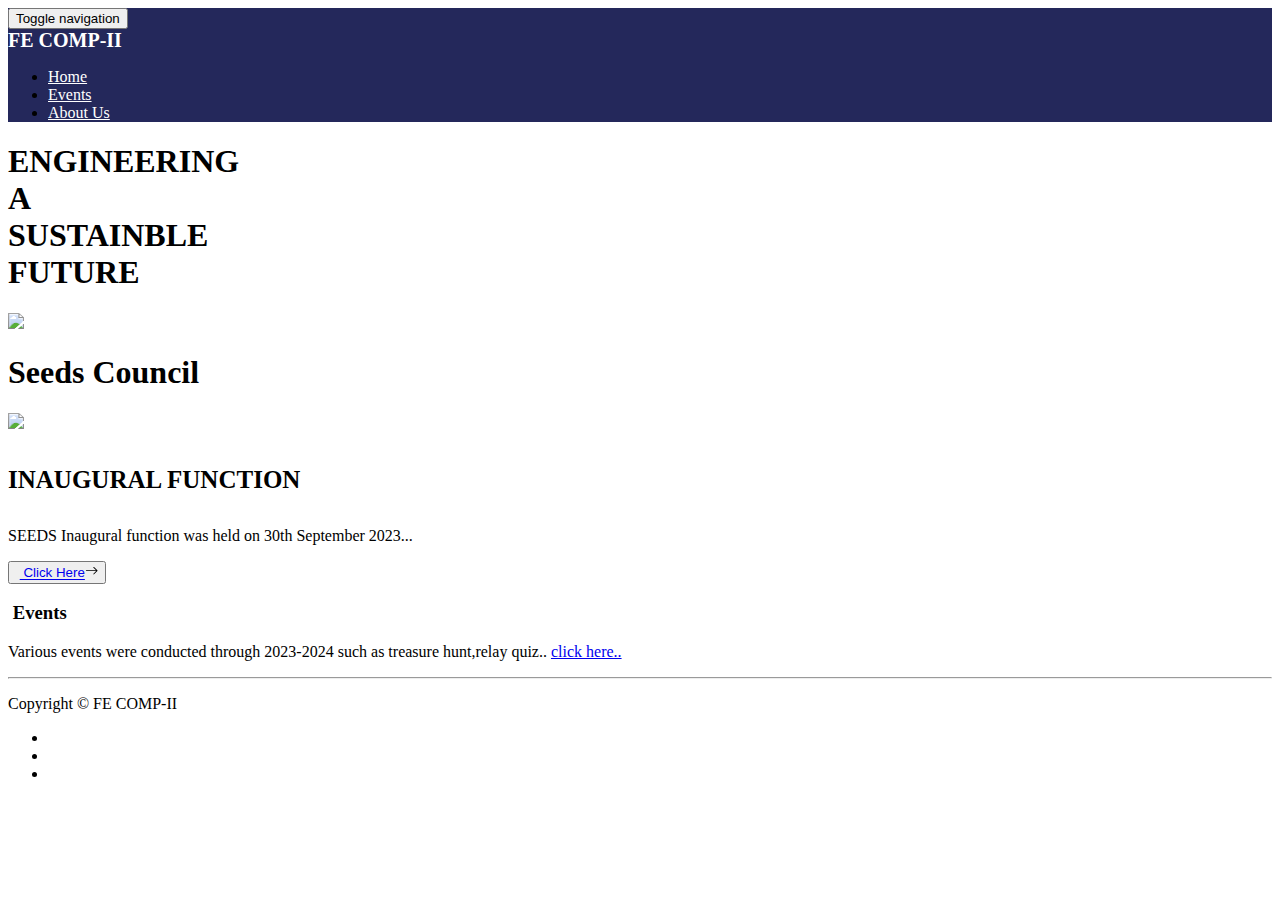
==== templates/index.html @ 4b42f10f "main" ====
<!DOCTYPE html>
<html data-bs-theme="light" lang="en">

<head>
    <meta charset="utf-8">
    <meta name="viewport" content="width=device-width, initial-scale=1.0, shrink-to-fit=no">
    <title>Home - Brand</title>
    <link rel="stylesheet" href="/assets/bootstrap/css/bootstrap.min.css">
    <link rel="stylesheet" href="/assets/css/Raleway.css">
    <link rel="stylesheet" href="https://cdnjs.cloudflare.com/ajax/libs/aos/2.3.4/aos.css">
    <link rel="stylesheet" href="https://cdnjs.cloudflare.com/ajax/libs/animate.css/3.5.2/animate.min.css">
</head>

<body>
    <nav class="navbar navbar-expand-md fixed-top navbar-shrink py-3 navbar-light" id="mainNav" style="background-color: #24285B;">
        <div class="container"><a class="navbar-brand d-flex align-items-center" href="/"><span style="color: white;/*background-color: white;*/"></span></a><button data-bs-toggle="collapse" class="navbar-toggler" data-bs-target="#navcol-1"><span class="visually-hidden">Toggle navigation</span><span class="navbar-toggler-icon"></span></button>
            <div class="collapse navbar-collapse" id="navcol-1"><span class="navbar-text" style="color: white;font-weight: 700;font-size: 20px;">FE COMP-II</span>
                <ul class="navbar-nav mx-auto">
                    <li class="nav-item"><a class="nav-link active" data-bss-hover-animate="tada" href="/" style="color: white;">Home</a></li>
                     <li class="nav-item"><a class="nav-link" data-bss-hover-animate="tada" href="/events" style="color: white;"><span style="font-weight: normal !important;">Events</span></a></li>
                    <li class="nav-item"><a class="nav-link" data-bss-hover-animate="tada" href="/contacts" style="color: white;">About Us</a></li>
                </ul>
            </div>
        </div>
    </nav>
    <header class="pt-5">
        <section></section>
        <div class="container pt-4 pt-xl-5">
            <div class="row pt-5#">
                <div class="col-md-7 text-center text-md-start mx-auto">
                    <div class="text-center">
                        <h1 class="display-4 fw-bold rubberBand animated mb-5">ENGINEERING&nbsp;<br>A<br>SUSTAINBLE&nbsp;<br>FUTURE</h1>
                        <p class="fs-5 text-muted mb-5"></p>
                    </div>
                </div>
                <div class="col-12 col-lg-10 mx-auto">
                    <div class="text-center position-relative"><img class="img-fluid" data-aos="fade-up" src="assets/WhatsApp Image 2024-03-23 at 08.39.04.jpeg" style="width: 800px;"></div>
                    <div class="text-center position-relative"><h1>Seeds Council</h1></div>
                </div>
            </div>
        </div>
    </header>
    <section id="write-up">
        <div></div>
        <div class="container py-4 py-xl-5" id="writeups">
                        <div class="row gy-4 row-cols-1 row-cols-md-2 row-cols-lg-3" data-aos="fade-up">
                <div class="col">
                    <div class="card border-light border-1 d-flex justify-content-center p-4" data-bss-scroll-zoom="true" data-bss-scroll-zoom-speed="1">
                        <div class="card-body">
                            <div class="bs-icon-lg bs-icon-rounded bs-icon-secondary d-flex flex-shrink-0 justify-content-center align-items-center d-inline-block mb-4 bs-icon">
                            <img src="/assets/WhatsApp Image 2024-03-23 at 08.37.22.jpeg" >
                            </div>

                            
                        </div>
                    </div>
                </div>
                <div class="col">
                    <div class="card border-light border-1 d-flex justify-content-center p-4">
                        <div class="card-body">
                               <div>
                                    <h4 class="fw-bold" style="font-size: 25px;">INAUGURAL FUNCTION</h4>
                                    <p class="text-muted">SEEDS Inaugural function was held on 30th September 2023...</p>
                                </div><button class="btn btn-sm px-0" type="button">&nbsp;<a href="/inaugration">&nbsp;Click Here</a><svg xmlns="http://www.w3.org/2000/svg" width="1em" height="1em" fill="currentColor" viewBox="0 0 16 16" class="bi bi-arrow-right">
                                        <path fill-rule="evenodd" d="M1 8a.5.5 0 0 1 .5-.5h11.793l-3.147-3.146a.5.5 0 0 1 .708-.708l4 4a.5.5 0 0 1 0 .708l-4 4a.5.5 0 0 1-.708-.708L13.293 8.5H1.5A.5.5 0 0 1 1 8"></path>
                                    </svg></button>
                        </div>
                    </div>
                </div>
            </div>
        </div>
    </section>
    <section id="events">
        <div class="container py-4 py-xl-5">
            <div class="row">
                <div class="col-md-6">
                    <h3 class="display-6 fw-bold pb-md-4" data-aos="zoom-out">&nbsp;<span class="underline">Events</span></h3>
                </div>
                <div class="col-md-6 pt-4">
                    <p class="text-muted mb-4"></p>
                </div>
            </div>

    </section>
    <section>
        <P>Various events were conducted through 2023-2024 such as treasure hunt,relay quiz.. <a href="/events">click here..</a></P>
    </section>
    <footer>
        <div class="container py-4 py-lg-5">
            <hr>
            <div class="text-muted d-flex justify-content-between align-items-center pt-3">
                <p class="mb-0">Copyright © FE COMP-II</p>
                <ul class="list-inline mb-0">
                    <li class="list-inline-item"></li>
                    <li class="list-inline-item"></li>
                    <li class="list-inline-item"></li>
                </ul>
            </div>
        </div>
    </footer>
    <script src="https://cdn.jsdelivr.net/npm/bootstrap@5.3.2/dist/js/bootstrap.bundle.min.js"></script>
    <script src="https://cdnjs.cloudflare.com/ajax/libs/aos/2.3.4/aos.js"></script>
    <script src="/assets/js/bs-init.js"></script>
    <script src="/assets/js/startup-modern.js"></script>
</body>

</html>
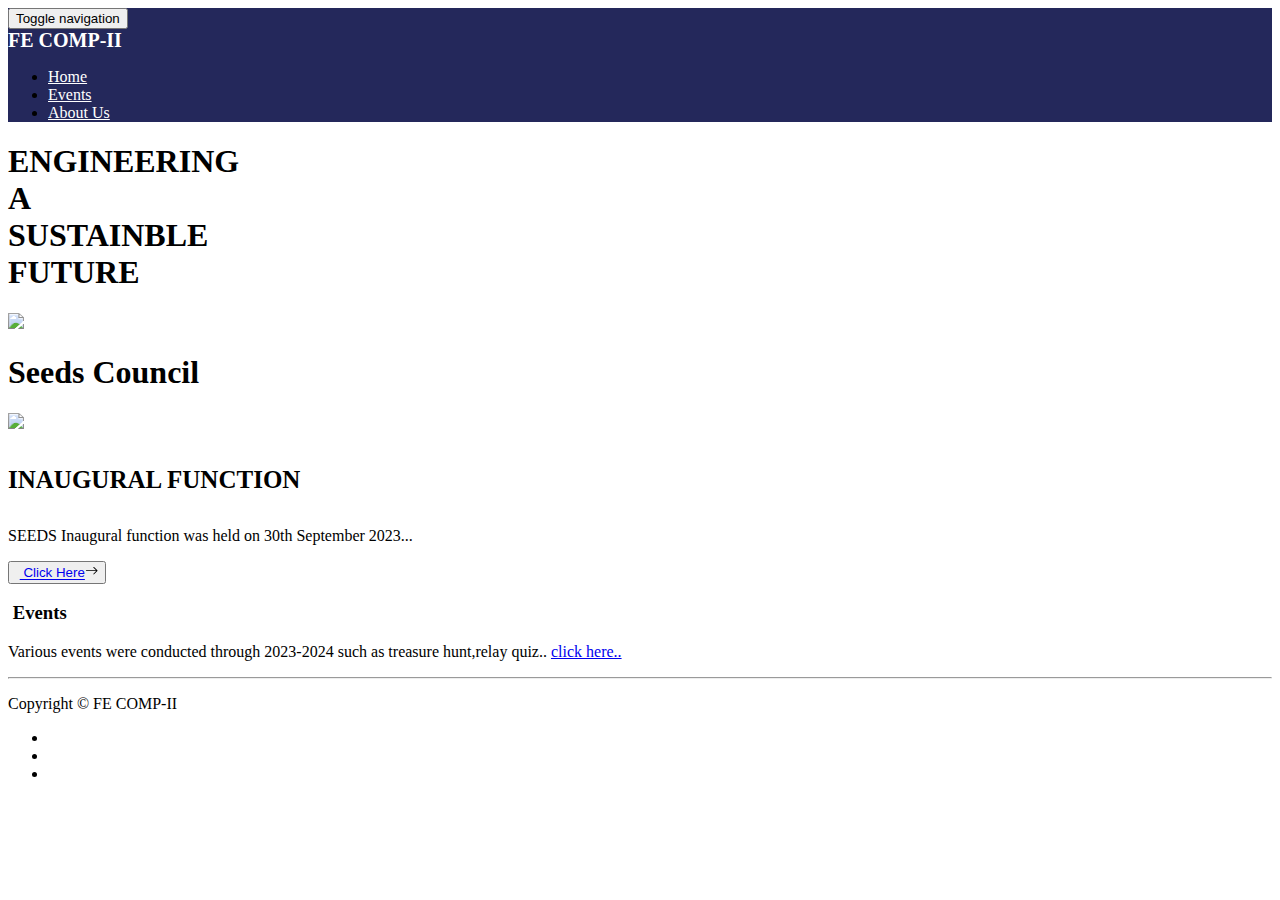
==== commit 309dec10: "Update index.html" ====
--- a/templates/index.html
+++ b/templates/index.html
@@ -4,7 +4,7 @@
 <head>
     <meta charset="utf-8">
     <meta name="viewport" content="width=device-width, initial-scale=1.0, shrink-to-fit=no">
-    <title>Home - Brand</title>
+    <title>Home</title>
     <link rel="stylesheet" href="/assets/bootstrap/css/bootstrap.min.css">
     <link rel="stylesheet" href="/assets/css/Raleway.css">
     <link rel="stylesheet" href="https://cdnjs.cloudflare.com/ajax/libs/aos/2.3.4/aos.css">
@@ -104,4 +104,4 @@
     <script src="/assets/js/startup-modern.js"></script>
 </body>
 
-</html>+</html>
